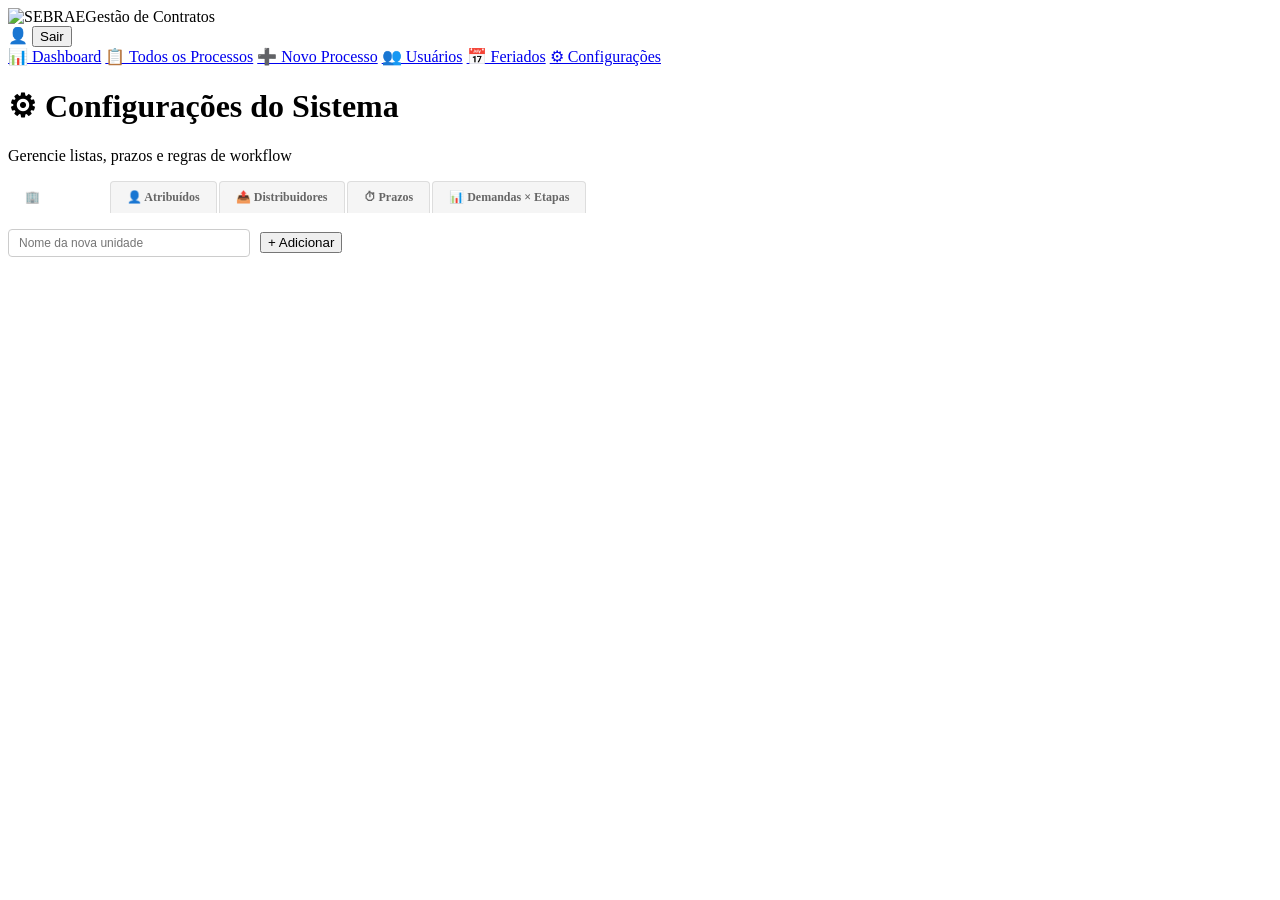
==== app/frontend/configuracoes.html @ 311012eb "primeiro commit - gestao contratos sebrae" ====
<!DOCTYPE html>
<html lang="pt-BR">
<head>
  <meta charset="UTF-8">
  <meta name="viewport" content="width=device-width, initial-scale=1.0">
  <title>Configurações — SEBRAE</title>
  <link rel="stylesheet" href="/assets/css/main.css">
  <style>
    .tabs { display:flex; gap:0; border-bottom:2px solid var(--azul-sebrae); margin-bottom:16px; flex-wrap:wrap; }
    .tab  { padding:8px 16px; cursor:pointer; font-size:12px; font-weight:600;
            color:#666; border:1px solid #ddd; border-bottom:none; background:#f5f5f5;
            margin-right:2px; border-radius:4px 4px 0 0; transition:all .15s; }
    .tab.active { background:var(--azul-sebrae); color:#fff; border-color:var(--azul-sebrae); }
    .tab-content { display:none; }
    .tab-content.active { display:block; }
    .lista-config { display:flex; flex-wrap:wrap; gap:8px; margin-top:10px; }
    .chip { display:inline-flex; align-items:center; gap:6px;
            background:#EBF5FB; border:1px solid #AED6F1; border-radius:16px;
            padding:4px 10px; font-size:12px; }
    .chip button { background:none; border:none; cursor:pointer; color:#C00000;
                   font-size:14px; line-height:1; padding:0; }
    .prazo-row { display:flex; align-items:center; gap:12px;
                 padding:10px 0; border-bottom:1px solid #EEE; }
    .prazo-row label { flex:1; font-weight:600; font-size:13px; }
    .prazo-row input { width:80px; border:1px solid #ccc; border-radius:4px;
                       padding:5px 8px; font-size:13px; text-align:center; }
    .matriz-table th, .matriz-table td { padding:5px 8px; font-size:11px; text-align:center; border:1px solid #ddd; }
    .matriz-table th { background:var(--azul-sebrae); color:#fff; white-space:nowrap; }
    .matriz-table td:first-child { text-align:left; font-weight:600; background:#f9f9f9; white-space:nowrap; }
    .aplica    { color:#1E8449; font-weight:700; }
    .nao-aplica { color:#C00000; font-weight:700; }
  </style>
</head>
<body>

<div class="topbar">
  <div class="logo"><img src="/assets/img/logo_sebrae.png" alt="SEBRAE" class="logo-img"><span class="logo-titulo">Gestão de Contratos</span></div>
  <div class="topbar-right">
    <span class="user-info">👤 <strong id="topbar-user"></strong></span>
    <span class="badge-perfil" id="topbar-perfil"></span>
    <button class="btn btn-sm btn-outline" onclick="logout()">Sair</button>
  </div>
</div>
<nav class="navbar">
  <a href="/dashboard.html"     data-page="dashboard">📊 Dashboard</a>
  <a href="/processos.html"     data-page="processos">📋 Todos os Processos</a>
  <a href="/novo_processo.html" data-page="novo_processo">➕ Novo Processo</a>
  <a href="/usuarios.html"      data-page="usuarios"      class="admin-only">👥 Usuários</a>
  <a href="/feriados.html"      data-page="feriados"      class="admin-only">📅 Feriados</a>
  <a href="/configuracoes.html" data-page="configuracoes" class="admin-only">⚙ Configurações</a>
</nav>

<div class="main-content">
  <div class="page-header">
    <h1>⚙ Configurações do Sistema</h1>
    <p>Gerencie listas, prazos e regras de workflow</p>
  </div>

  <!-- Tabs -->
  <div class="tabs">
    <div class="tab active" onclick="mudarTab('unidades')">🏢 Unidades</div>
    <div class="tab" onclick="mudarTab('atribuidos')">👤 Atribuídos</div>
    <div class="tab" onclick="mudarTab('distribuidores')">📤 Distribuidores</div>
    <div class="tab" onclick="mudarTab('prazos')">⏱ Prazos</div>
    <div class="tab" onclick="mudarTab('matriz')">📊 Demandas × Etapas</div>
  </div>

  <!-- Tab: Unidades -->
  <div id="tab-unidades" class="tab-content active">
    <div style="display:flex;align-items:center;gap:10px;margin-bottom:12px">
      <input type="text" id="nova-unidade" placeholder="Nome da nova unidade"
             style="border:1px solid #ccc;border-radius:4px;padding:6px 10px;font-size:12px;width:220px">
      <button class="btn btn-primary btn-sm" onclick="adicionarItem('unidades','nova-unidade','unidade_id')">+ Adicionar</button>
    </div>
    <div class="lista-config" id="lista-unidades"></div>
  </div>

  <!-- Tab: Atribuídos -->
  <div id="tab-atribuidos" class="tab-content">
    <div style="display:flex;align-items:center;gap:10px;margin-bottom:12px">
      <input type="text" id="novo-atribuido" placeholder="Nome completo"
             style="border:1px solid #ccc;border-radius:4px;padding:6px 10px;font-size:12px;width:220px">
      <button class="btn btn-primary btn-sm" onclick="adicionarItem('atribuidos','novo-atribuido','atribuido_id')">+ Adicionar</button>
    </div>
    <div class="lista-config" id="lista-atribuidos"></div>
  </div>

  <!-- Tab: Distribuidores -->
  <div id="tab-distribuidores" class="tab-content">
    <div style="display:flex;align-items:center;gap:10px;margin-bottom:12px">
      <input type="text" id="novo-distribuidor" placeholder="Nome do distribuidor/validador"
             style="border:1px solid #ccc;border-radius:4px;padding:6px 10px;font-size:12px;width:220px">
      <button class="btn btn-primary btn-sm" onclick="adicionarItem('distribuidores','novo-distribuidor','dist_id')">+ Adicionar</button>
    </div>
    <div class="lista-config" id="lista-distribuidores"></div>
  </div>

  <!-- Tab: Prazos -->
  <div id="tab-prazos" class="tab-content">
    <div class="form-card" style="max-width:480px">
      <div class="form-section-title">⏱ Prazos Fixos por Etapa (dias úteis)</div>
      <div class="form-body">
        <div class="alert alert-info" style="margin-bottom:12px">
          ℹ Os prazos de <strong>Validação</strong> são configurados por tipo de demanda
          na aba <em>Demandas × Etapas</em>. Aqui ficam os prazos fixos das demais etapas.
        </div>
        <div id="lista-prazos"></div>
        <div style="margin-top:14px;text-align:right">
          <button class="btn btn-success" onclick="salvarPrazos()">💾 Salvar Prazos</button>
        </div>
      </div>
    </div>
  </div>

  <!-- Tab: Demandas × Etapas -->
  <div id="tab-matriz" class="tab-content">
    <div class="alert alert-info" style="margin-bottom:12px">
      ℹ Esta tabela define quais etapas se aplicam a cada tipo de demanda.
      Clique em uma célula para alternar entre <strong>APLICA</strong> e <strong>NÃO APLICA</strong>.
    </div>

    <!-- Nova Demanda -->
    <div style="display:flex;align-items:center;gap:10px;margin-bottom:14px;flex-wrap:wrap">
      <input type="text" id="nova-demanda-nome" placeholder="Nome da nova demanda (ex: RESCISÃO)"
             style="border:1px solid #ccc;border-radius:4px;padding:6px 10px;font-size:12px;width:280px;text-transform:uppercase">
      <button class="btn btn-primary btn-sm" onclick="adicionarDemanda()">➕ Nova Demanda</button>
    </div>

    <div style="overflow-x:auto">
      <table class="matriz-table" id="tabela-matriz">
        <thead>
          <tr>
            <th style="min-width:200px">Demanda</th>
            <th>Data Validar</th><th>Validador</th>
            <th>Iníc. Jurídico</th><th>Fim Jurídico</th>
            <th>Atrib. Assin.</th><th>Dt. Atrib. Assin.</th><th>Fim Assin.</th>
            <th>Atrib. Cad.</th><th>Dt. Atrib. Cad.</th><th>Fim Cadastro</th>
            <th style="background:#B71C1C">Excluir</th>
          </tr>
        </thead>
        <tbody id="tbody-matriz">
          <tr><td colspan="12" style="text-align:center;padding:24px;color:#999">Carregando…</td></tr>
        </tbody>
      </table>
    </div>
  </div>
</div>

<div id="toast"></div>

<script src="/assets/js/api.js"></script>
<script src="/assets/js/auth.js"></script>
<script>
  initLayout();
  if (!isAdmin()) window.location.href = "/dashboard.html";

  const ETAPAS_ORDEM = [
    'DATA_VALIDAR','VALIDADOR',
    'INICIO_JURIDICO','FIM_JURIDICO',
    'ATRIB_ASSINATURA','DATA_ATRIB_ASSINATURA','FIM_ASSINATURA',
    'ATRIB_CADASTRO','DATA_ATRIB_CADASTRO','FIM_CADASTRO',
  ];

  const ETAPA_LABEL = {
    DATA_VALIDAR:'Data Validar', VALIDADOR:'Validador',
    INICIO_JURIDICO:'Iníc. Jurídico', FIM_JURIDICO:'Fim Jurídico',
    ATRIB_ASSINATURA:'Atrib. Assin.', DATA_ATRIB_ASSINATURA:'Dt. Atrib. Assin.',
    FIM_ASSINATURA:'Fim Assin.', ATRIB_CADASTRO:'Atrib. Cad.',
    DATA_ATRIB_CADASTRO:'Dt. Atrib. Cad.', FIM_CADASTRO:'Fim Cadastro',
  };

  function mudarTab(nome) {
    document.querySelectorAll(".tab").forEach((t,i) => {
      const ids = ["unidades","atribuidos","distribuidores","prazos","matriz"];
      t.classList.toggle("active", ids[i] === nome);
    });
    document.querySelectorAll(".tab-content").forEach(c => {
      c.classList.toggle("active", c.id === `tab-${nome}`);
    });
    if (nome === "matriz") carregarMatriz();
  }

  // ── Listas (Chips) ──────────────────────────────────────────

  async function carregarListas() {
    const [unidades, atribuidos, distribuidores, prazos] = await Promise.all([
      api.unidades(), api.atribuidos(), api.distribuidores(), api.prazos()
    ]);
    renderChips("lista-unidades",      unidades,      "unidades");
    renderChips("lista-atribuidos",    atribuidos,    "atribuidos");
    renderChips("lista-distribuidores",distribuidores,"distribuidores");
    renderPrazos(prazos.fixos);
  }

  function renderChips(containerId, lista, tipo) {
    document.getElementById(containerId).innerHTML = lista.map(item => `
      <div class="chip" id="chip-${tipo}-${item.id}">
        ${item.nome || item.valor}
        <button onclick="removerItem('${tipo}', ${item.id})" title="Remover">✕</button>
      </div>`).join("");
  }

  async function adicionarItem(tipo, inputId, _) {
    const input = document.getElementById(inputId);
    const nome  = input.value.trim().toUpperCase();
    if (!nome) return;
    try {
      const fn = tipo === "unidades"      ? api.criarUnidade  :
                 tipo === "atribuidos"    ? api.criarAtribuido :
                 /* distribuidores */       api.criarDistribuidor;
      // Esses endpoints precisam existir no api.js — adicionamos inline:
      await apiFetch(`/config/${tipo}`, { method:"POST", body: JSON.stringify({ nome }) });
      input.value = "";
      toast(`${nome} adicionado!`, "success");
      carregarListas();
    } catch (e) { toast("Erro: " + e.message, "error"); }
  }

  async function removerItem(tipo, id) {
    if (!confirm("Remover este item?")) return;
    try {
      await apiFetch(`/config/${tipo}/${id}`, { method:"DELETE" });
      toast("Item removido.", "success");
      carregarListas();
    } catch (e) { toast("Erro: " + e.message, "error"); }
  }

  // ── Prazos ──────────────────────────────────────────────────

  const ETAPA_NOME = {
    DISTRIBUICAO: "Distribuição", JURIDICO: "Jurídico",
    ASSINATURA:   "Assinatura",   CADASTRO:  "Cadastro",
  };

  function renderPrazos(fixos) {
    document.getElementById("lista-prazos").innerHTML = fixos.map(p => `
      <div class="prazo-row">
        <label>${ETAPA_NOME[p.etapa] || p.etapa}</label>
        <input type="number" id="prazo-${p.etapa}" value="${p.dias_uteis}" min="1" max="90">
        <span style="font-size:12px;color:#666">dias úteis</span>
      </div>`).join("");
  }

  async function salvarPrazos() {
    const etapas = ["DISTRIBUICAO","JURIDICO","ASSINATURA","CADASTRO"];
    try {
      await Promise.all(etapas.map(e => {
        const val = parseInt(document.getElementById(`prazo-${e}`).value);
        return apiFetch("/config/prazos", { method:"PUT", body: JSON.stringify({ etapa:e, dias_uteis:val }) });
      }));
      toast("Prazos salvos com sucesso!", "success");
    } catch (e) { toast("Erro ao salvar prazos: " + e.message, "error"); }
  }

  // ── Matriz Demanda × Etapa ──────────────────────────────────

  async function carregarMatriz() {
    const tb = document.getElementById("tbody-matriz");
    tb.innerHTML = `<tr><td colspan="12" style="text-align:center;padding:24px;color:#999">Carregando…</td></tr>`;
    try {
      // Uma única requisição busca toda a matriz
      const linhas = await apiFetch("/config/matriz");

      if (!linhas.length) {
        tb.innerHTML = `<tr><td colspan="12" style="text-align:center;padding:24px;color:#999">Nenhuma demanda cadastrada.</td></tr>`;
        return;
      }

      tb.innerHTML = linhas.map(d => {
        const cfg = d.etapas || {};
        const cells = ETAPAS_ORDEM.map(e => {
          const aplica = cfg[e];
          return `<td class="${aplica ? 'aplica' : 'nao-aplica'}"
                      onclick="toggleEtapa(${d.id},'${e}',${!aplica})"
                      style="cursor:pointer" title="Clique para alternar entre APLICA / NÃO APLICA">
                    ${aplica ? '✔ APLICA' : '✖ NÃO'}
                  </td>`;
        }).join("");
        const nomeEsc = d.nome.replace(/'/g, "\\'");
        return `<tr>
          <td>${d.nome}</td>
          ${cells}
          <td style="text-align:center">
            <button onclick="excluirDemanda(${d.id},'${nomeEsc}',this)"
                    style="background:none;border:none;cursor:pointer;color:#C00000;font-size:16px"
                    title="Desativar demanda">🗑</button>
          </td>
        </tr>`;
      }).join("");
    } catch (e) {
      tb.innerHTML = `<tr><td colspan="12" style="text-align:center;padding:24px;color:#C00">Erro ao carregar: ${e.message}</td></tr>`;
    }
  }

  async function toggleEtapa(demandaId, etapa, novoValor) {
    try {
      await apiFetch(`/config/demandas/${demandaId}/etapas`, {
        method: "PUT",
        body: JSON.stringify({ [etapa]: novoValor })
      });
      toast("Configuração atualizada.", "success");
      carregarMatriz();
    } catch (e) { toast("Erro: " + e.message, "error"); }
  }

  async function adicionarDemanda() {
    const input = document.getElementById("nova-demanda-nome");
    const nome  = input.value.trim().toUpperCase();
    if (!nome) { toast("Digite o nome da demanda.", "error"); return; }
    try {
      await apiFetch("/config/demandas", { method: "POST", body: JSON.stringify({ nome }) });
      input.value = "";
      toast(`Demanda "${nome}" criada com todas as etapas habilitadas!`, "success");
      carregarMatriz();
    } catch (e) { toast("Erro: " + e.message, "error"); }
  }

  async function excluirDemanda(id, nome, btn) {
    if (!confirm(`Desativar a demanda "${nome}"?\n\nEla não aparecerá mais em novos processos.`)) return;
    try {
      btn.disabled = true;
      await apiFetch(`/config/demandas/${id}`, { method: "DELETE" });
      toast(`Demanda "${nome}" desativada.`, "success");
      carregarMatriz();
    } catch (e) {
      btn.disabled = false;
      toast("Erro: " + e.message, "error");
    }
  }

  carregarListas();
</script>
</body>
</html>
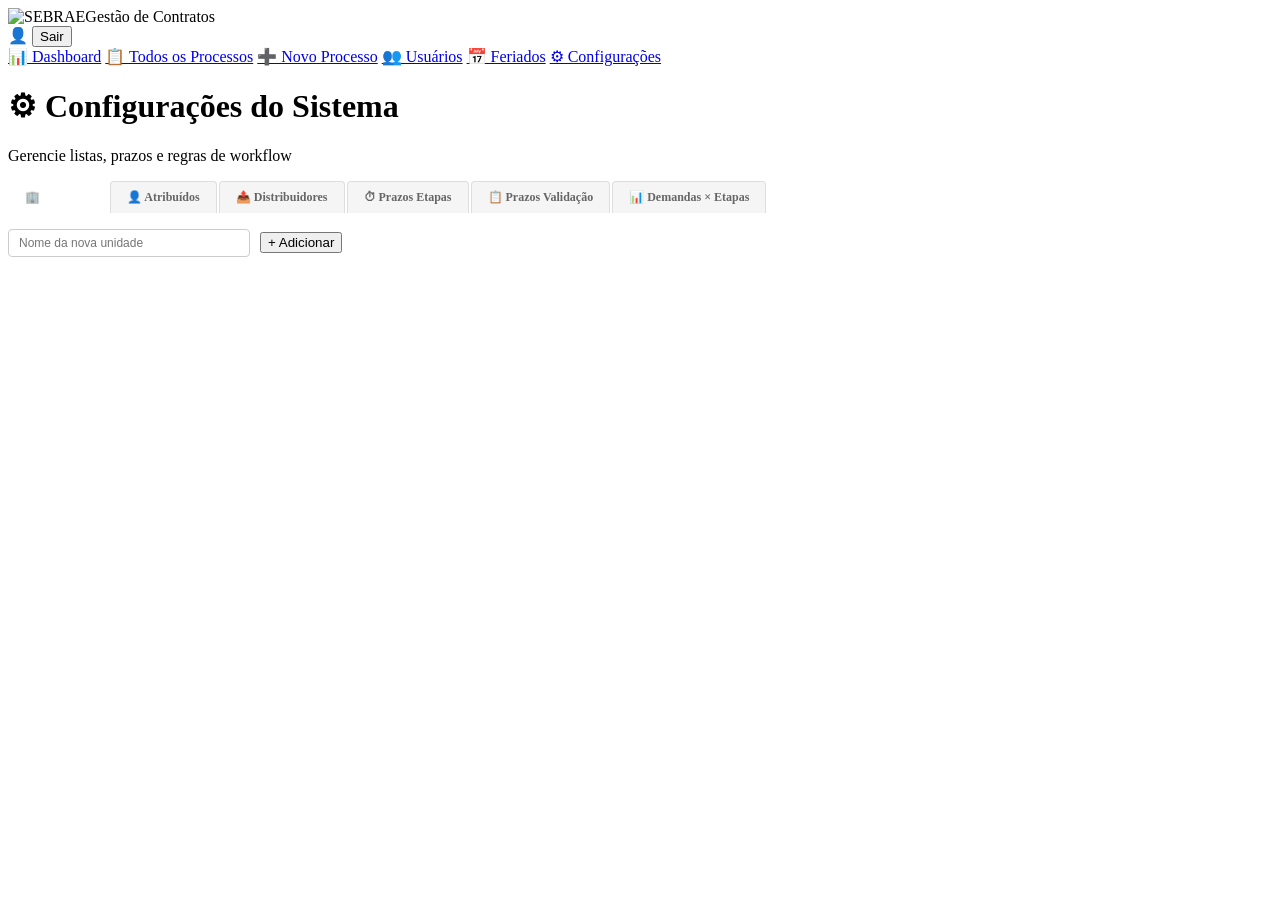
==== commit 24d807e7: "feat: CRUD de prazos de validacao por demanda em Configuracoes Backend: - Novo modelo PrazoValidacao" ====
--- a/app/frontend/configuracoes.html
+++ b/app/frontend/configuracoes.html
@@ -19,11 +19,19 @@
             padding:4px 10px; font-size:12px; }
     .chip button { background:none; border:none; cursor:pointer; color:#C00000;
                    font-size:14px; line-height:1; padding:0; }
-    .prazo-row { display:flex; align-items:center; gap:12px;
-                 padding:10px 0; border-bottom:1px solid #EEE; }
-    .prazo-row label { flex:1; font-weight:600; font-size:13px; }
-    .prazo-row input { width:80px; border:1px solid #ccc; border-radius:4px;
-                       padding:5px 8px; font-size:13px; text-align:center; }
+    .prazo-row { display:flex; align-items:center; gap:14px;
+                 padding:14px 12px; border-bottom:1px solid #F0F0F0;
+                 border-radius:6px; transition:background .15s; }
+    .prazo-row:hover { background:#F8FBFF; }
+    .prazo-row:last-child { border-bottom:none; }
+    .prazo-row .prazo-icon { font-size:18px; width:28px; text-align:center; }
+    .prazo-row label { flex:1; font-weight:600; font-size:13px; color:#333; }
+    .prazo-row input { width:72px; border:2px solid #AED6F1; border-radius:6px;
+                       padding:6px 8px; font-size:15px; font-weight:700;
+                       text-align:center; color:var(--azul-sebrae);
+                       background:#EBF5FB; outline:none; }
+    .prazo-row input:focus { border-color:var(--azul-sebrae); background:#fff; }
+    .prazo-row .prazo-label { font-size:11px; color:#888; white-space:nowrap; }
     .matriz-table th, .matriz-table td { padding:5px 8px; font-size:11px; text-align:center; border:1px solid #ddd; }
     .matriz-table th { background:var(--azul-sebrae); color:#fff; white-space:nowrap; }
     .matriz-table td:first-child { text-align:left; font-weight:600; background:#f9f9f9; white-space:nowrap; }
@@ -61,7 +69,8 @@
     <div class="tab active" onclick="mudarTab('unidades')">🏢 Unidades</div>
     <div class="tab" onclick="mudarTab('atribuidos')">👤 Atribuídos</div>
     <div class="tab" onclick="mudarTab('distribuidores')">📤 Distribuidores</div>
-    <div class="tab" onclick="mudarTab('prazos')">⏱ Prazos</div>
+    <div class="tab" onclick="mudarTab('prazos')">⏱ Prazos Etapas</div>
+    <div class="tab" onclick="mudarTab('prazos-validacao')">📋 Prazos Validação</div>
     <div class="tab" onclick="mudarTab('matriz')">📊 Demandas × Etapas</div>
   </div>
 
@@ -97,16 +106,60 @@
 
   <!-- Tab: Prazos -->
   <div id="tab-prazos" class="tab-content">
-    <div class="form-card" style="max-width:480px">
+    <div class="form-card" style="max-width:520px">
       <div class="form-section-title">⏱ Prazos Fixos por Etapa (dias úteis)</div>
       <div class="form-body">
-        <div class="alert alert-info" style="margin-bottom:12px">
-          ℹ Os prazos de <strong>Validação</strong> são configurados por tipo de demanda
-          na aba <em>Demandas × Etapas</em>. Aqui ficam os prazos fixos das demais etapas.
+
+        <div style="background:#EBF5FB;border-left:4px solid #2196F3;border-radius:6px;
+                    padding:12px 16px;margin-bottom:20px;font-size:12px;color:#333;line-height:1.6">
+          <strong style="color:#1565C0">ℹ Informação</strong><br>
+          Os prazos de <strong>Validação</strong> variam por tipo de demanda e são configurados
+          na aba <strong>Demandas × Etapas</strong>.<br>
+          Aqui você define os prazos fixos das demais etapas do processo.
         </div>
+
         <div id="lista-prazos"></div>
-        <div style="margin-top:14px;text-align:right">
+
+        <div style="margin-top:18px;text-align:right;border-top:1px solid #eee;padding-top:14px">
           <button class="btn btn-success" onclick="salvarPrazos()">💾 Salvar Prazos</button>
+        </div>
+      </div>
+    </div>
+  </div>
+
+  <!-- Tab: Prazos de Validação por Demanda -->
+  <div id="tab-prazos-validacao" class="tab-content">
+    <div class="form-card" style="max-width:680px">
+      <div class="form-section-title">📋 Prazos de Validação por Tipo de Demanda (dias úteis)</div>
+      <div class="form-body">
+        <div style="background:#EBF5FB;border-left:4px solid #2196F3;border-radius:6px;
+                    padding:12px 16px;margin-bottom:20px;font-size:12px;color:#333;line-height:1.6">
+          <strong style="color:#1565C0">ℹ Informação</strong><br>
+          Define quantos dias úteis cada tipo de demanda tem para passar pela etapa de <strong>Validação</strong>.
+          Edite o valor e clique em <strong>💾</strong> para salvar individualmente,
+          ou use <strong>💾 Salvar Todos</strong> para gravar todas as alterações de uma vez.
+        </div>
+
+        <div style="display:flex;align-items:center;gap:8px;margin-bottom:12px;flex-wrap:wrap">
+          <input type="text" id="filtro-prazos-val" placeholder="🔍 Filtrar demanda..."
+                 oninput="filtrarPrazosValidacao()"
+                 style="border:1px solid #ccc;border-radius:4px;padding:6px 10px;font-size:12px;width:220px">
+          <button class="btn btn-success btn-sm" onclick="salvarTodosPrazosValidacao()">💾 Salvar Todos</button>
+        </div>
+
+        <div style="overflow-y:auto;max-height:520px;border:1px solid #e0e0e0;border-radius:6px">
+          <table style="width:100%;border-collapse:collapse" id="tabela-prazos-val">
+            <thead>
+              <tr style="background:var(--azul-sebrae);color:#fff;position:sticky;top:0;z-index:1">
+                <th style="padding:10px 14px;text-align:left;font-size:12px">Tipo de Demanda</th>
+                <th style="padding:10px 14px;text-align:center;font-size:12px;width:130px">Dias Úteis</th>
+                <th style="padding:10px 14px;text-align:center;font-size:12px;width:70px">Ação</th>
+              </tr>
+            </thead>
+            <tbody id="tbody-prazos-val">
+              <tr><td colspan="3" style="text-align:center;padding:24px;color:#999">Carregando…</td></tr>
+            </tbody>
+          </table>
         </div>
       </div>
     </div>
@@ -171,13 +224,14 @@
 
   function mudarTab(nome) {
     document.querySelectorAll(".tab").forEach((t,i) => {
-      const ids = ["unidades","atribuidos","distribuidores","prazos","matriz"];
+      const ids = ["unidades","atribuidos","distribuidores","prazos","prazos-validacao","matriz"];
       t.classList.toggle("active", ids[i] === nome);
     });
     document.querySelectorAll(".tab-content").forEach(c => {
       c.classList.toggle("active", c.id === `tab-${nome}`);
     });
     if (nome === "matriz") carregarMatriz();
+    if (nome === "prazos-validacao") carregarPrazosValidacao();
   }
 
   // ── Listas (Chips) ──────────────────────────────────────────
@@ -232,12 +286,17 @@
     ASSINATURA:   "Assinatura",   CADASTRO:  "Cadastro",
   };
 
+  const ETAPA_ICON = {
+    DISTRIBUICAO: "📤", JURIDICO: "⚖️", ASSINATURA: "✍️", CADASTRO: "📋"
+  };
+
   function renderPrazos(fixos) {
     document.getElementById("lista-prazos").innerHTML = fixos.map(p => `
       <div class="prazo-row">
+        <span class="prazo-icon">${ETAPA_ICON[p.etapa] || "⏱"}</span>
         <label>${ETAPA_NOME[p.etapa] || p.etapa}</label>
         <input type="number" id="prazo-${p.etapa}" value="${p.dias_uteis}" min="1" max="90">
-        <span style="font-size:12px;color:#666">dias úteis</span>
+        <span class="prazo-label">dias úteis</span>
       </div>`).join("");
   }
 
@@ -250,6 +309,101 @@
       }));
       toast("Prazos salvos com sucesso!", "success");
     } catch (e) { toast("Erro ao salvar prazos: " + e.message, "error"); }
+  }
+
+  // ── Prazos de Validação por Demanda ─────────────────────────
+
+  let _prazosValidacaoData = [];
+
+  async function carregarPrazosValidacao() {
+    const tb = document.getElementById("tbody-prazos-val");
+    tb.innerHTML = `<tr><td colspan="3" style="text-align:center;padding:24px;color:#999">Carregando…</td></tr>`;
+    try {
+      _prazosValidacaoData = await api.prazosValidacao();
+      renderPrazosValidacao(_prazosValidacaoData);
+    } catch (e) {
+      tb.innerHTML = `<tr><td colspan="3" style="text-align:center;padding:16px;color:#C00">Erro: ${e.message}</td></tr>`;
+    }
+  }
+
+  function renderPrazosValidacao(lista) {
+    const tb = document.getElementById("tbody-prazos-val");
+    if (!lista.length) {
+      tb.innerHTML = `<tr><td colspan="3" style="text-align:center;padding:24px;color:#999">Nenhuma demanda encontrada.</td></tr>`;
+      return;
+    }
+    tb.innerHTML = lista.map((p, i) => `
+      <tr style="border-bottom:1px solid #f0f0f0;transition:background .12s" onmouseover="this.style.background='#F8FBFF'" onmouseout="this.style.background=''">
+        <td style="padding:9px 14px;font-size:12px;font-weight:500;color:#333">${p.nome}</td>
+        <td style="padding:9px 14px;text-align:center">
+          <input type="number" id="pv-${p.demanda_id}" value="${p.dias_uteis}"
+                 min="1" max="365" data-original="${p.dias_uteis}"
+                 oninput="marcarAlterado(${p.demanda_id})"
+                 style="width:70px;border:2px solid #AED6F1;border-radius:6px;padding:5px 8px;
+                        font-size:14px;font-weight:700;text-align:center;color:var(--azul-sebrae);
+                        background:#EBF5FB;outline:none">
+          <span style="font-size:11px;color:#888;margin-left:4px">d.u.</span>
+        </td>
+        <td style="padding:9px 14px;text-align:center">
+          <button onclick="salvarPrazoValidacao(${p.demanda_id})"
+                  id="btn-pv-${p.demanda_id}"
+                  title="Salvar este prazo"
+                  style="background:none;border:none;cursor:pointer;font-size:18px;opacity:.4"
+                  title="Salvar">💾</button>
+        </td>
+      </tr>`).join("");
+  }
+
+  function filtrarPrazosValidacao() {
+    const q = document.getElementById("filtro-prazos-val").value.trim().toLowerCase();
+    const filtrado = q ? _prazosValidacaoData.filter(p => p.nome.toLowerCase().includes(q)) : _prazosValidacaoData;
+    renderPrazosValidacao(filtrado);
+  }
+
+  function marcarAlterado(did) {
+    const inp = document.getElementById(`pv-${did}`);
+    const btn = document.getElementById(`btn-pv-${did}`);
+    if (!inp || !btn) return;
+    const mudou = String(inp.value) !== String(inp.dataset.original);
+    inp.style.borderColor = mudou ? "#FF9800" : "#AED6F1";
+    inp.style.background  = mudou ? "#FFF8E1" : "#EBF5FB";
+    btn.style.opacity     = mudou ? "1" : ".4";
+  }
+
+  async function salvarPrazoValidacao(demanda_id) {
+    const inp = document.getElementById(`pv-${demanda_id}`);
+    const dias = parseInt(inp.value);
+    if (!dias || dias < 1) { toast("Prazo deve ser pelo menos 1 dia útil.", "error"); return; }
+    try {
+      await api.atualizarPrazoValidacao(demanda_id, dias);
+      inp.dataset.original = String(dias);
+      marcarAlterado(demanda_id);
+      // Atualiza o array local
+      const item = _prazosValidacaoData.find(p => p.demanda_id === demanda_id);
+      if (item) item.dias_uteis = dias;
+      toast("Prazo salvo!", "success");
+    } catch (e) { toast("Erro ao salvar: " + e.message, "error"); }
+  }
+
+  async function salvarTodosPrazosValidacao() {
+    const alterados = _prazosValidacaoData.filter(p => {
+      const inp = document.getElementById(`pv-${p.demanda_id}`);
+      return inp && String(inp.value) !== String(inp.dataset.original);
+    });
+    if (!alterados.length) { toast("Nenhuma alteração para salvar.", "error"); return; }
+    try {
+      await Promise.all(alterados.map(p => {
+        const dias = parseInt(document.getElementById(`pv-${p.demanda_id}`).value);
+        return api.atualizarPrazoValidacao(p.demanda_id, dias);
+      }));
+      // Atualiza originals
+      alterados.forEach(p => {
+        const inp = document.getElementById(`pv-${p.demanda_id}`);
+        if (inp) { inp.dataset.original = inp.value; marcarAlterado(p.demanda_id); }
+        p.dias_uteis = parseInt(document.getElementById(`pv-${p.demanda_id}`)?.value || p.dias_uteis);
+      });
+      toast(`${alterados.length} prazo(s) salvo(s) com sucesso!`, "success");
+    } catch (e) { toast("Erro ao salvar: " + e.message, "error"); }
   }
 
   // ── Matriz Demanda × Etapa ──────────────────────────────────
